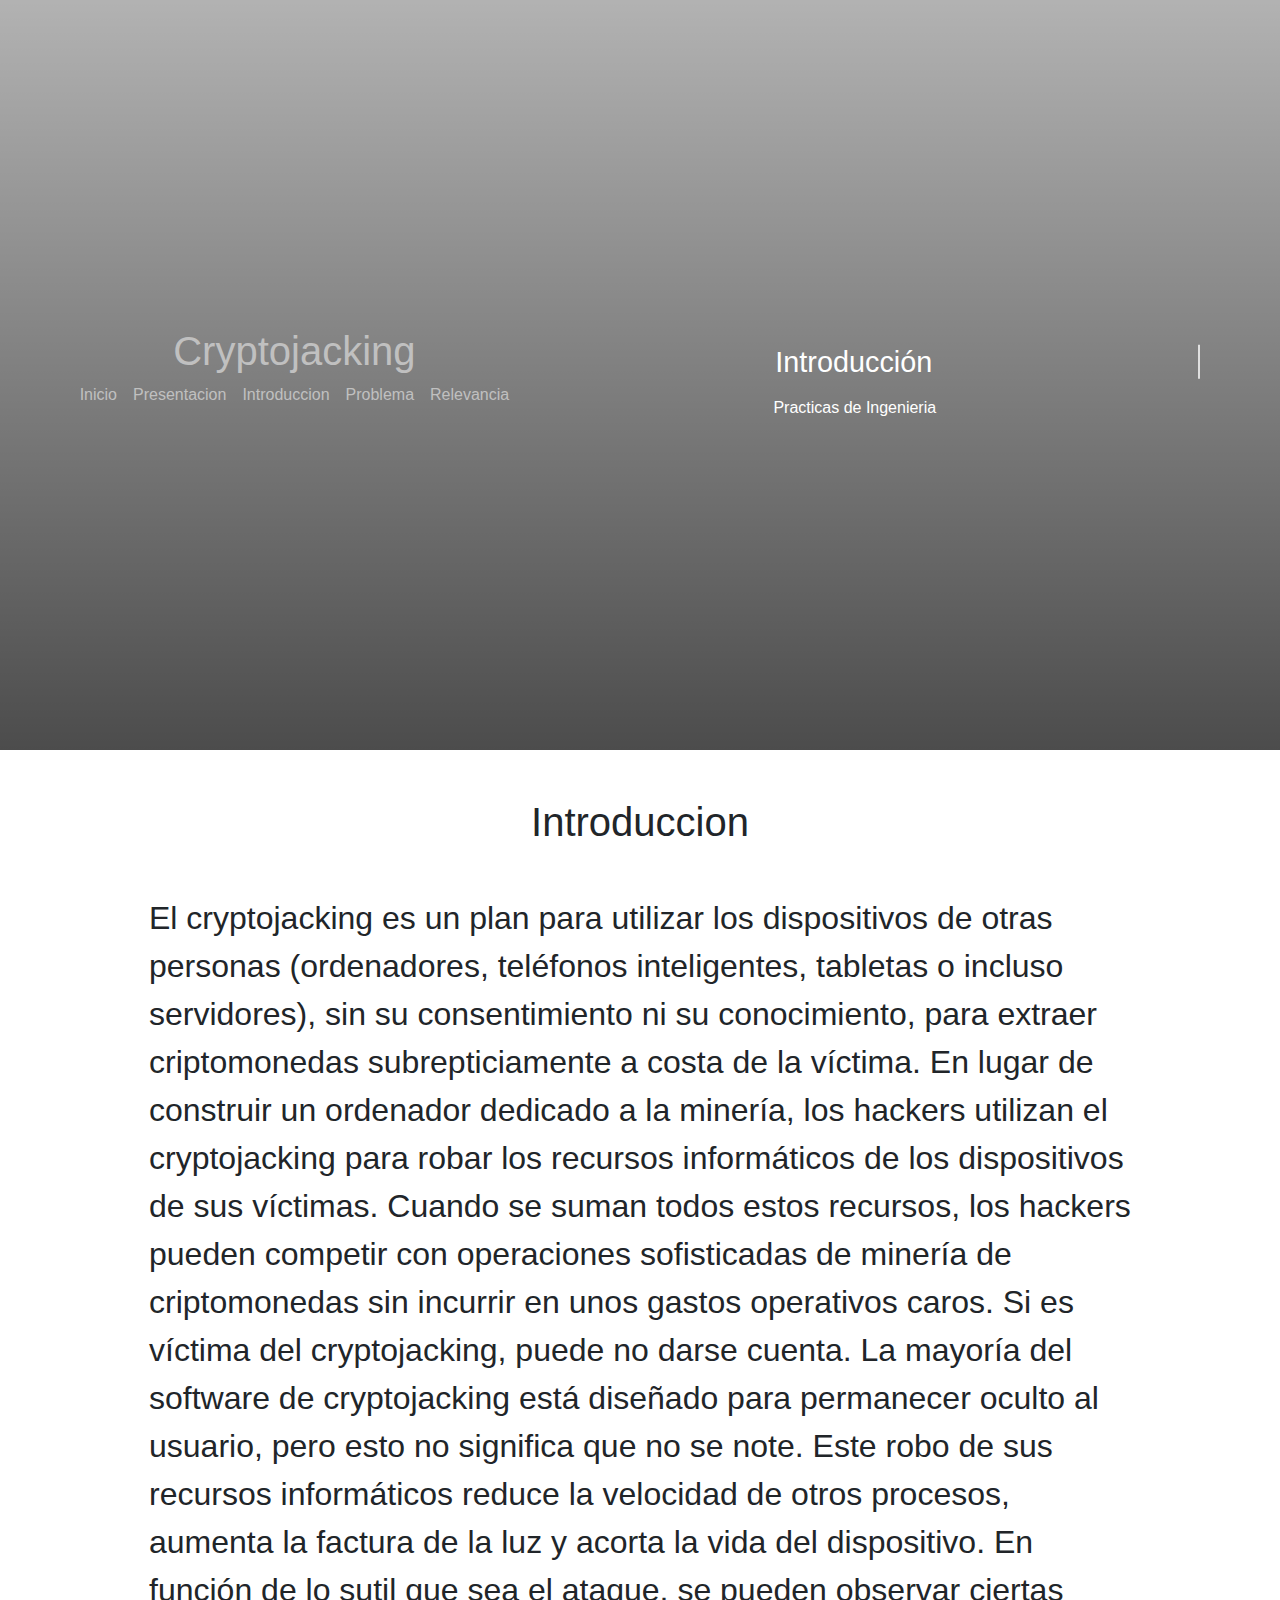
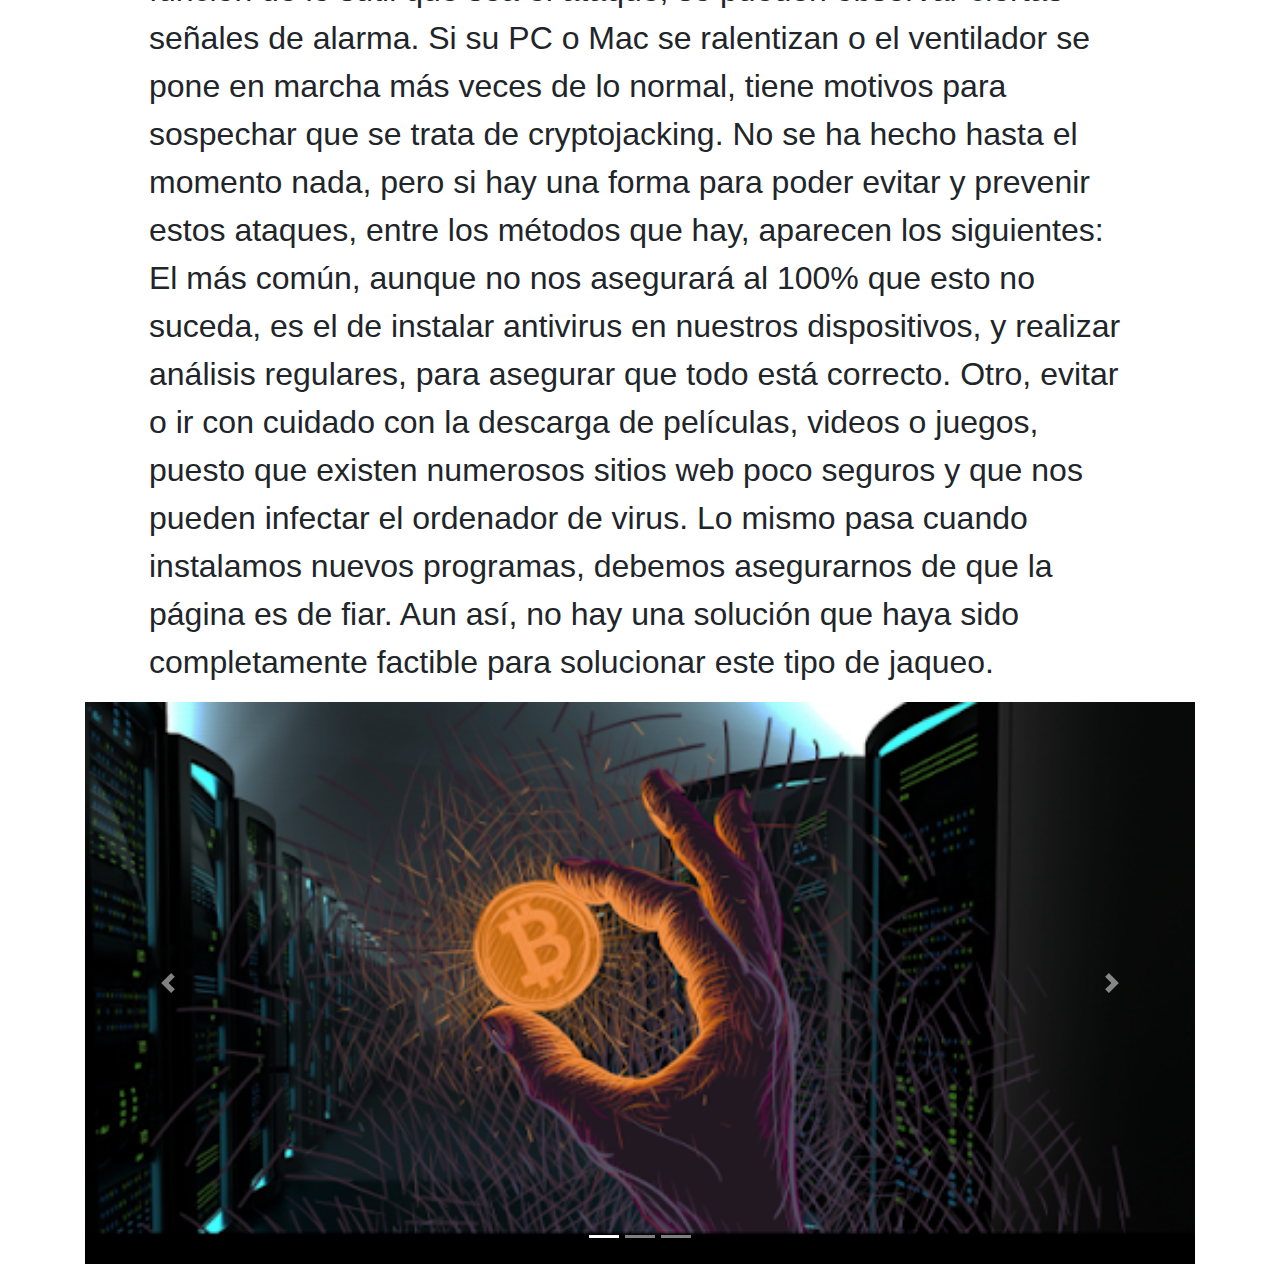
==== introduccion.html @ b1b05cd1 "1.0.0" ====
<!DOCTYPE html>
<html lang="es">
        <head>
                <link rel="icon" type="image/png" href="img/anonimo.png" />
                <meta charset="UTF-8">
                <title>Cryptojacking-introduccion</title>
                <!--iconos -->
                <!-- reference your copy Font Awesome here (from our CDN or by hosting yourself) -->
                <script src="https://kit.fontawesome.com/3809a1fb59.js" crossorigin="anonymous"></script>
                <link rel="stylesheet" href="https://stackpath.bootstrapcdn.com/bootstrap/4.5.2/css/bootstrap.min.css" integrity="sha384-JcKb8q3iqJ61gNV9KGb8thSsNjpSL0n8PARn9HuZOnIxN0hoP+VmmDGMN5t9UJ0Z" crossorigin="anonymous">
                <!--archivos normales-->
                <link rel="stylesheet" href="https://stackpath.bootstrapcdn.com/bootstrap/4.5.2/css/bootstrap.min.css"
                integrity="sha384-JcKb8q3iqJ61gNV9KGb8thSsNjpSL0n8PARn9HuZOnIxN0hoP+VmmDGMN5t9UJ0Z" crossorigin="anonymous">
                <link rel="stylesheet" href="style.css">
                <link rel="stylesheet" href="style1.css">
                <script src="scripts.js"></script>
        </head>
        <body>
                <section class="header" style="background-image: linear-gradient(rgba(0, 0, 0, 0.3), rgba(0, 0, 0, 0.7)), url(https://media.giphy.com/media/xT9IgzoKnwFNmISR8I/giphy.gif);">

                        <nav>
                                <a href="/"><h1 class='nav-bar' >Cryptojacking</h1></a>
                                <ul>
                                        <li><a href="index.html">Inicio</a></li>
                                        <li><a href="presentacion.html">Presentacion</a></li>
                                        <li><a href="#">Introduccion</a></li>
                                        <li><a href="problema.html">Problema</a></li>
                                        <li><a href="relevancia.html">Relevancia</a></li>
                                </ul>
                        </nav>
                        <div class="header-info">
                                <div class='header-iconos'>
                                        <i class="fab fa-github-square"></i>
                                </div>
                                <h1 class="title">Introducción</h1>
                                <p class="p">Practicas de Ingenieria</p>
                        </div>
                </section>
                <section class="container">
                    <h1 class="titulo">Introduccion</h1>
                    <p class="text"> El cryptojacking es un plan para utilizar
                        los dispositivos de otras
                        personas (ordenadores, teléfonos inteligentes, tabletas o incluso servidores), sin su
                        consentimiento ni su conocimiento, para extraer criptomonedas subrepticiamente a
                        costa de la víctima. En lugar de construir un ordenador dedicado a la minería, los
                        hackers utilizan el cryptojacking para robar
                        los recursos
                        informáticos de
                        los
                        dispositivos de sus víctimas. Cuando se suman todos estos recursos, los hackers
                        pueden competir con operaciones sofisticadas de minería de criptomonedas sin
                        incurrir en unos gastos operativos caros.
                        Si es víctima del cryptojacking, puede no darse cuenta. La mayoría del software de
                        cryptojacking está diseñado para permanecer oculto al usuario, pero esto no significa
                        que no se note. Este robo de sus recursos informáticos reduce la velocidad de otros
                        procesos, aumenta la factura de la luz y acorta la vida del dispositivo. En función de lo
                        sutil que sea el ataque, se pueden observar ciertas señales de alarma. Si su PC o Mac
                        se ralentizan o el ventilador se pone en marcha más veces de lo normal, tiene motivos
                        para sospechar que se trata de cryptojacking.
                        No se ha hecho hasta el momento nada, pero si hay una forma para poder evitar y
                        prevenir estos ataques, entre los métodos que hay, aparecen los siguientes:
                        El más común, aunque no nos asegurará al 100% que esto no suceda, es el de instalar
                        antivirus en nuestros dispositivos, y realizar análisis regulares, para asegurar que todo
                        está correcto.
                        Otro, evitar o ir con cuidado con la descarga de películas, videos o juegos, puesto que
                        existen numerosos sitios web poco seguros y que nos pueden infectar el ordenador
                        de virus. Lo mismo pasa cuando instalamos nuevos programas, debemos asegurarnos
                        de que la página es de fiar.
                        Aun así, no hay una solución que haya sido completamente factible para solucionar
                        este tipo de jaqueo.</p>
                </section>
                <section class="container">
                    <div id="carouselExampleIndicators" class="carousel slide" data-ride="carousel">
                        <ol class="carousel-indicators">
                          <li data-target="#carouselExampleIndicators" data-slide-to="0" class="active"></li>
                          <li data-target="#carouselExampleIndicators" data-slide-to="1"></li>
                          <li data-target="#carouselExampleIndicators" data-slide-to="2"></li>
                        </ol>
                        <div class="carousel-inner">
                          <div class="carousel-item active">
                            <img src="img/1.png" class="d-block w-100" alt="...">
                          </div>
                          <div class="carousel-item">
                            <img src="https://dpsvdv74uwwos.cloudfront.net/statics/img/ogimage/coinhive-cryptojacking.png" class="d-block w-100" alt="...">
                          </div>
                          <div class="carousel-item">
                            <img src="https://blog-en.webroot.com/wp-content/uploads/2017/12/Cryptojacking-Blog-Image_800x400.jpg" class="d-block w-100" alt="...">
                          </div>
                        </div>
                        <a class="carousel-control-prev" href="#carouselExampleIndicators" role="button" data-slide="prev">
                          <span class="carousel-control-prev-icon" aria-hidden="true"></span>
                          <span class="sr-only">Previous</span>
                        </a>
                        <a class="carousel-control-next" href="#carouselExampleIndicators" role="button" data-slide="next">
                          <span class="carousel-control-next-icon" aria-hidden="true"></span>
                          <span class="sr-only">Next</span>
                        </a>
                      </div>
                </section>
        </body>
        <script src="https://code.jquery.com/jquery-3.5.1.slim.min.js" integrity="sha384-DfXdz2htPH0lsSSs5nCTpuj/zy4C+OGpamoFVy38MVBnE+IbbVYUew+OrCXaRkfj" crossorigin="anonymous"></script>
        <script src="https://cdn.jsdelivr.net/npm/popper.js@1.16.1/dist/umd/popper.min.js" integrity="sha384-9/reFTGAW83EW2RDu2S0VKaIzap3H66lZH81PoYlFhbGU+6BZp6G7niu735Sk7lN" crossorigin="anonymous"></script>
        <script src="https://stackpath.bootstrapcdn.com/bootstrap/4.5.2/js/bootstrap.min.js" integrity="sha384-B4gt1jrGC7Jh4AgTPSdUtOBvfO8shuf57BaghqFfPlYxofvL8/KUEfYiJOMMV+rV" crossorigin="anonymous"></script>
</html>
---- style.css ----
*{
        margin: 0;
        padding: 0;
        list-style: none;
        text-decoration: none;
        border: none;
        outline: none;
}

nav{
        align-self: center;
}

.nav-bar{
        text-align: center;
}

ul{
        display: flex;
        align-self: center;
        gap: 1rem;
}

a{
        color: silver;
}

a:hover{
        color: white;
        text-decoration: none;
}

.header{
        background-image: linear-gradient(rgba(0, 0, 0, 0.3), rgba(0, 0, 0, 0.7)), url(https://media1.tenor.com/images/f1d3ed64627b5bc61278dd56cefe4a7f/tenor.gif?itemid=8491515);
        background-repeat: no-repeat;
        background-size: cover;
        height: 750px;
        display: flex;
        justify-content: center;
}

.header-info{
        display: flex;
        flex-direction: column;
        align-items: center;
        align-self: center;
        color: white;
}
.header-iconos{
        display: flex;
        justify-content: center;
        gap: .5rem;
        margin-bottom: 3rem;
}

.title{
        position: relative;
        top: 50%;
        width: 24em;
        margin: 0 auto;
        border-right: 2px solid rgba(255,255,255,.75);
        font-size: 180%;
        text-align: center;
        white-space: nowrap;
        overflow: hidden;
        transform: translateY(-50%);
        animation: typewriter 4s steps(30) 1s 1 normal both,
        blinkTextCursor 500ms steps(30)  normal;
}

@keyframes typewriter{
        from{width: 0;}
        to{width: 20em;}
}

@keyframes blinkTextCursor{
        from{border-right-color: rgba(255,255,255,.75);}
        to{border-right-color: transparent;}
}
  
i{
        font-size: 2rem;
}
---- style1.css ----
.header{
    background-image: linear-gradient(rgba(0, 0, 0, 0.3), rgba(0, 0, 0, 0.7)), url(https://icenindia.files.wordpress.com/2018/11/programacion-gif-5.gif);
}
.titulo{
    text-align: center;
    margin: 3rem 1rem;
}
.card-img-top{
    border-radius: 55rem;

}
.text{
    font-size: 2rem;
    margin: 1rem 4rem;
}
.img1{
    border-radius: 2rem;
    margin: 1rem 1rem;
}
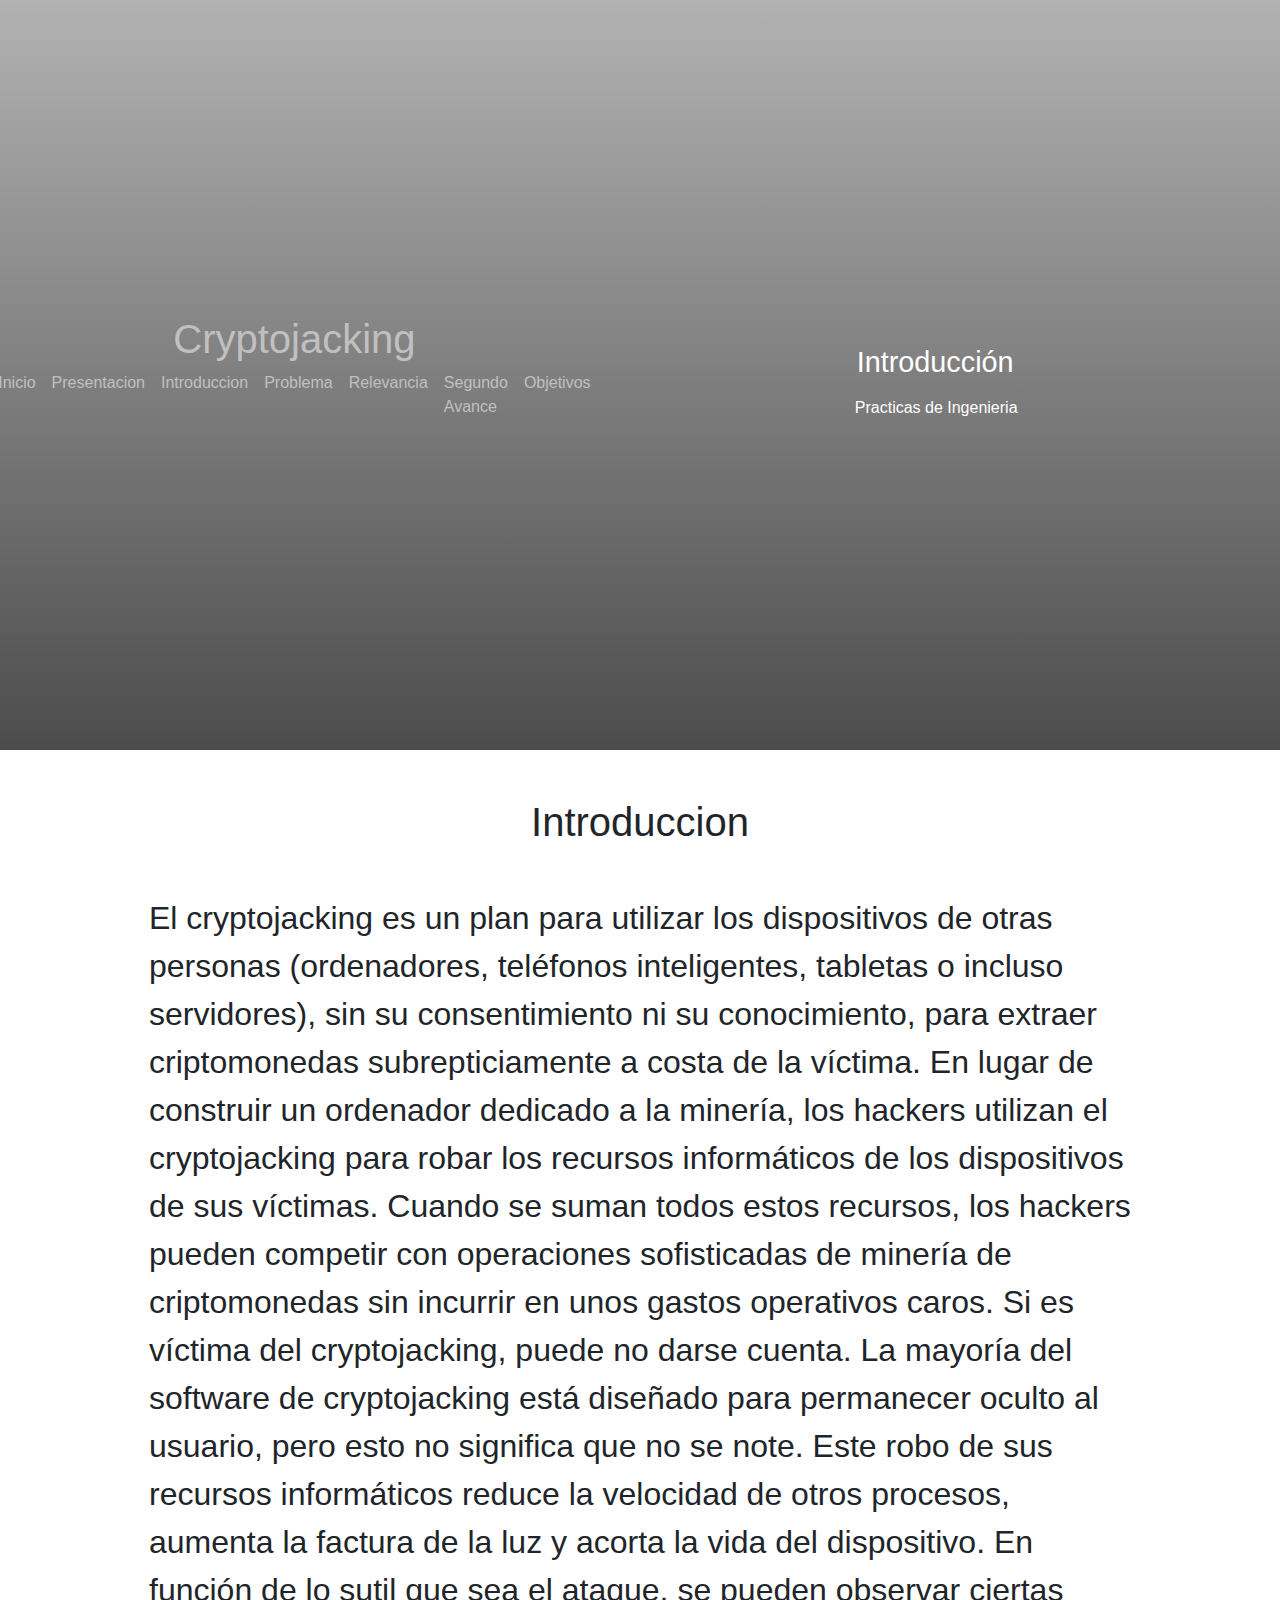
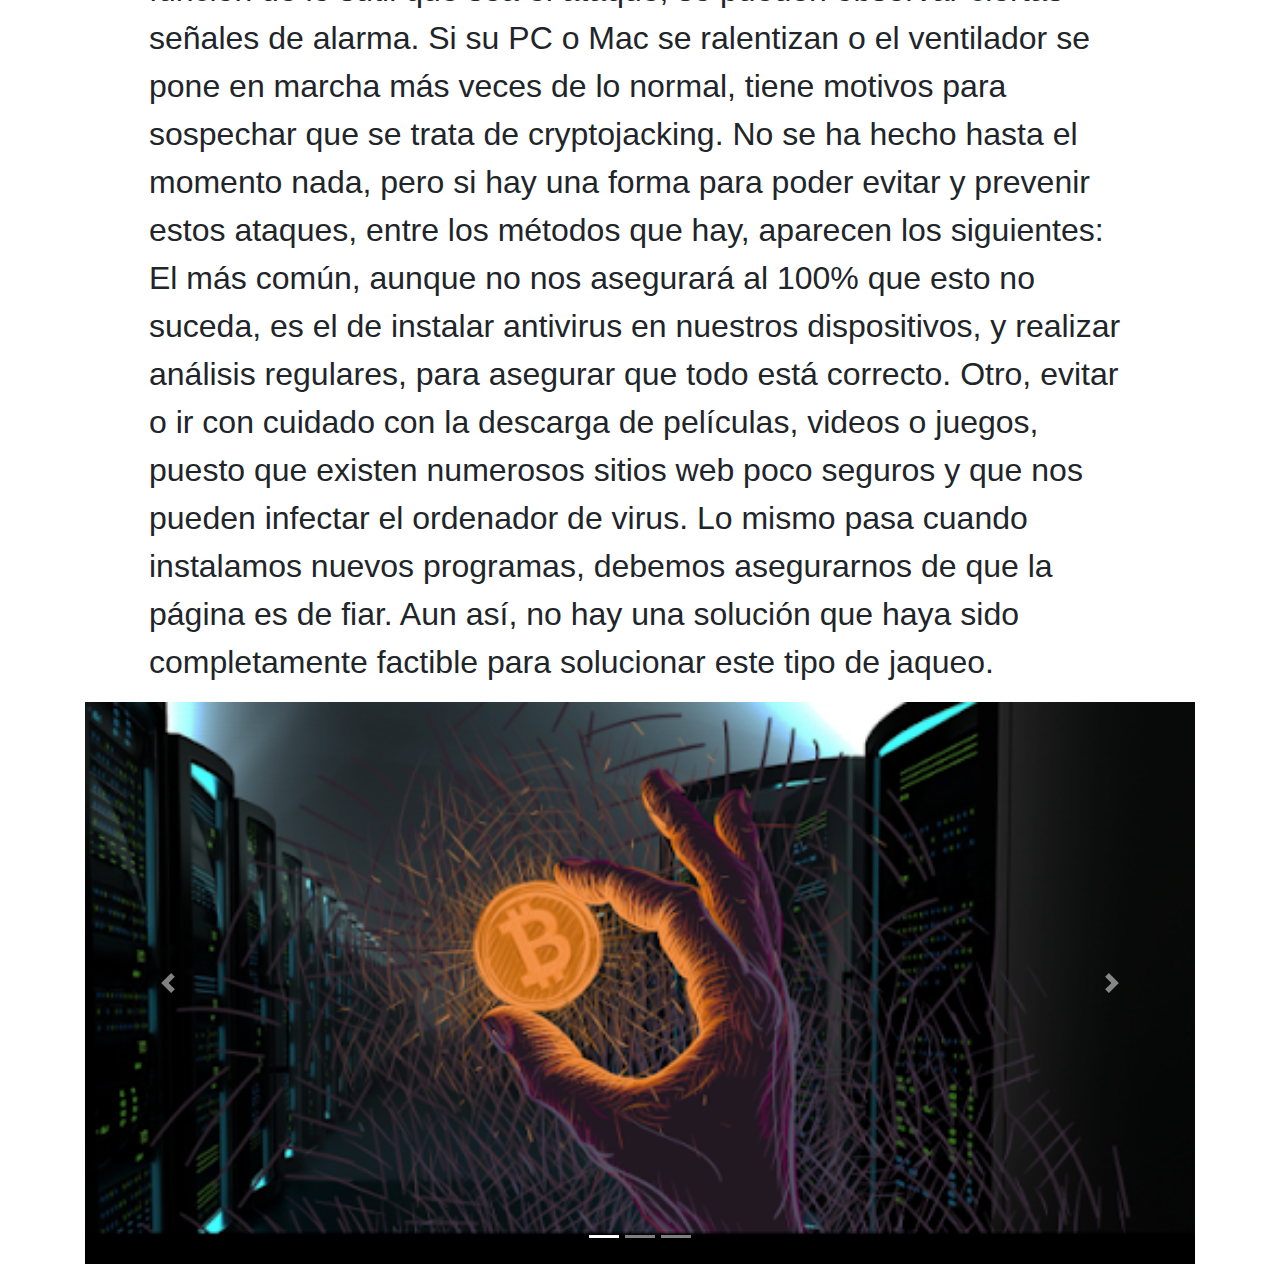
==== commit 27859eeb: "1.3" ====
--- a/introduccion.html
+++ b/introduccion.html
@@ -26,6 +26,8 @@
                                         <li><a href="#">Introduccion</a></li>
                                         <li><a href="problema.html">Problema</a></li>
                                         <li><a href="relevancia.html">Relevancia</a></li>
+                                        <li><a href="segundoAvance.html">Segundo Avance</a></li>
+                                        <li><a href="objetivos.html">Objetivos</a></li>
                                 </ul>
                         </nav>
                         <div class="header-info">
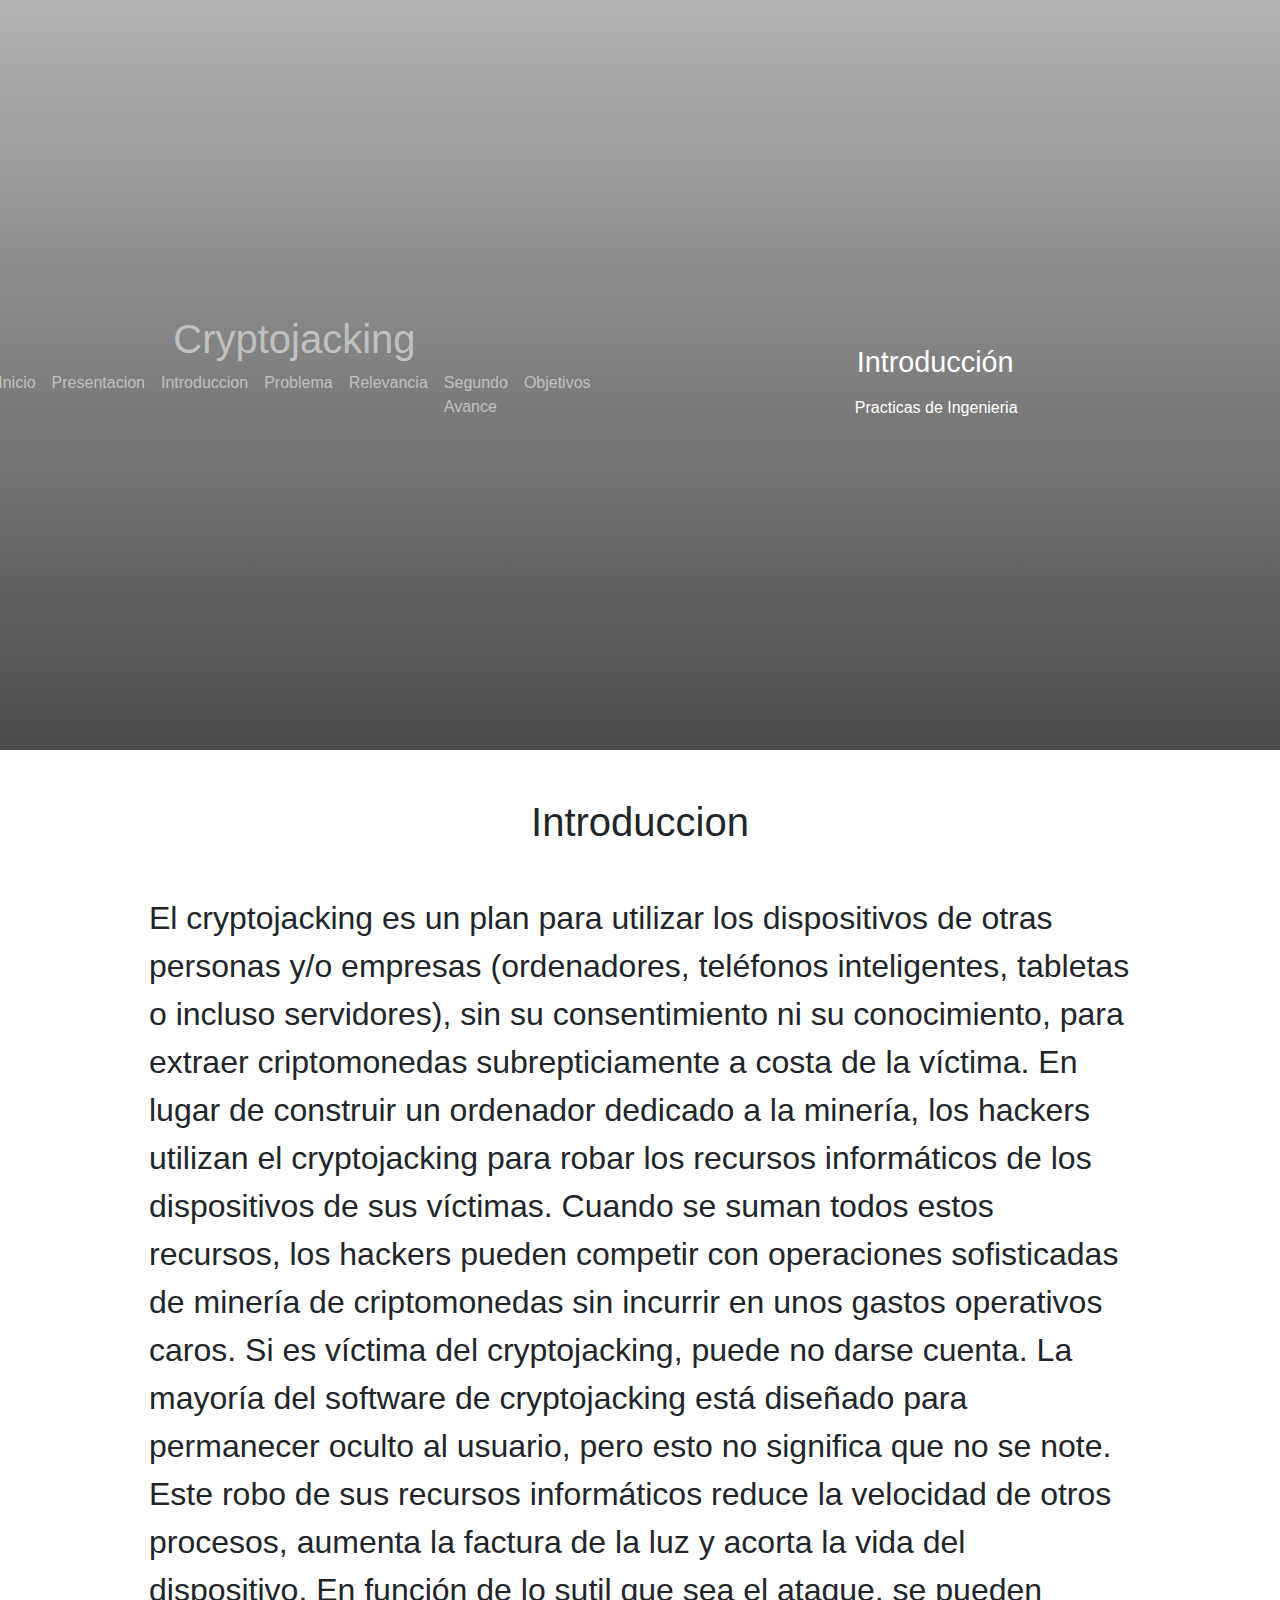
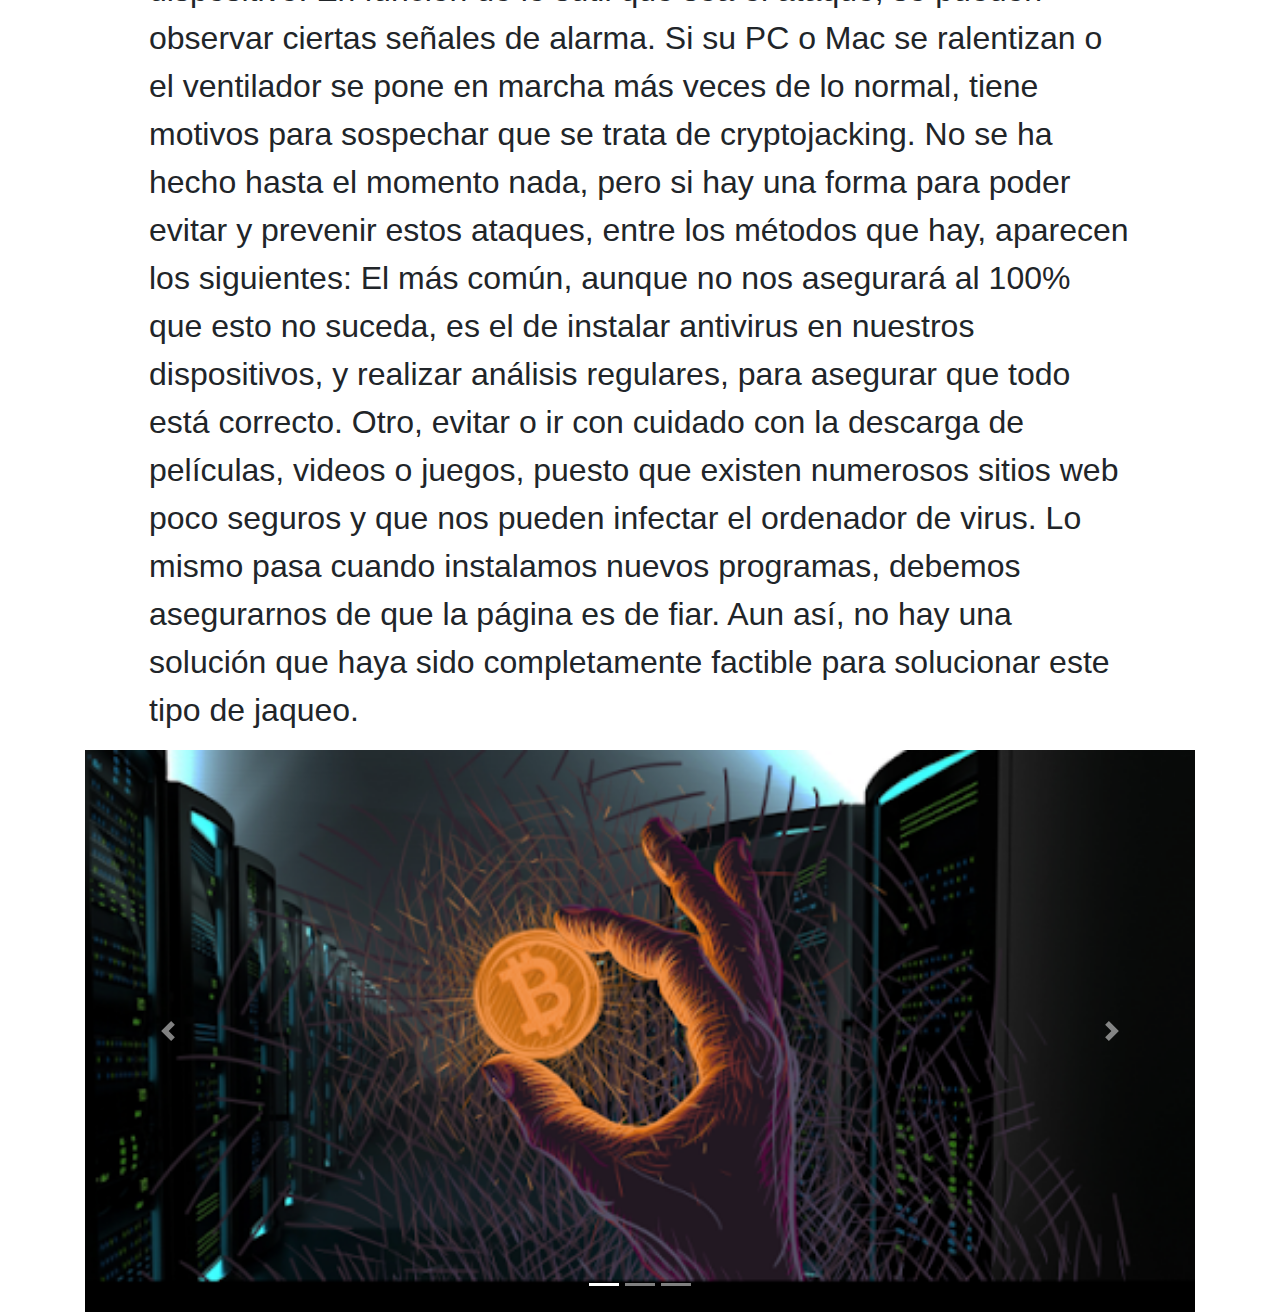
==== commit 63ea1f27: "Cambio en la introducción" ====
--- a/introduccion.html
+++ b/introduccion.html
@@ -42,7 +42,7 @@
                     <h1 class="titulo">Introduccion</h1>
                     <p class="text"> El cryptojacking es un plan para utilizar
                         los dispositivos de otras
-                        personas (ordenadores, teléfonos inteligentes, tabletas o incluso servidores), sin su
+                        personas y/o empresas (ordenadores, teléfonos inteligentes, tabletas o incluso servidores), sin su
                         consentimiento ni su conocimiento, para extraer criptomonedas subrepticiamente a
                         costa de la víctima. En lugar de construir un ordenador dedicado a la minería, los
                         hackers utilizan el cryptojacking para robar
